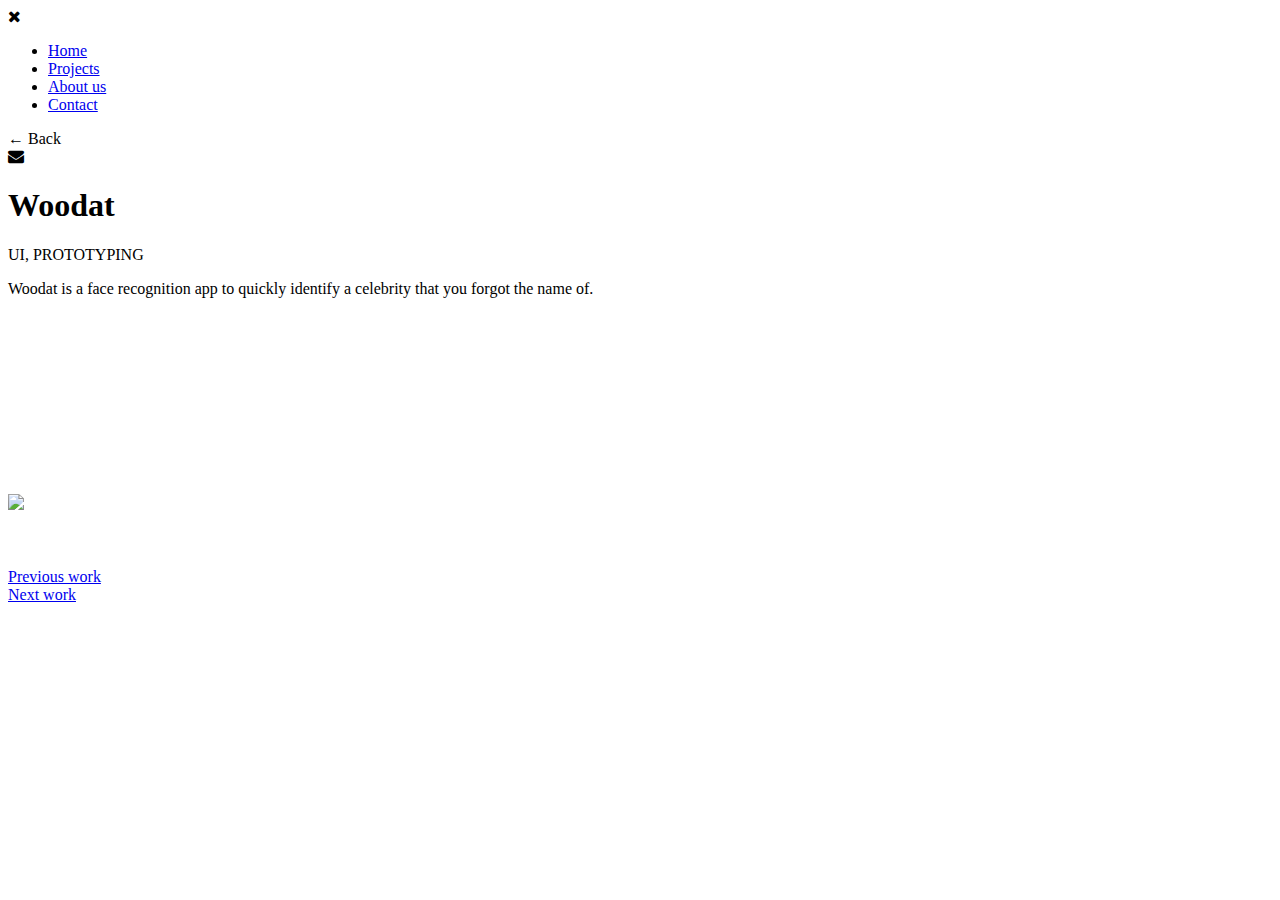
==== gn/woodat.html @ 49e66711 "back button" ====
<!doctype html>

<html lang="en">
<head>

  <meta charset="utf-8">
  <title>WOODAT</title>
  <meta name="description" content="THOMSOON - Single page with minimalist two column description and one photo. Download free now with file Photoshop! ">
  <meta name="keywords" content="thomsoon, simplicity, theme, html5, single page, boxed portfolio">
  <meta name="viewport" content="width=device-width, initial-scale=1.0"/>
  <meta name="author" content="thomas.desi/gn/">
  <link rel="icon" type="image/png" href="img/icon.png" />

<!--Style-->

  <link rel="stylesheet" href="css/reset.css">
  <link rel="stylesheet" href="css/style-single.css">
  <link rel="stylesheet" href="css/style-single-responsive.css">
<link href="https://fonts.googleapis.com/css?family=Work+Sans:300,400,600,700,900" rel="stylesheet">
  <link rel="stylesheet" href="http://maxcdn.bootstrapcdn.com/font-awesome/4.3.0/css/font-awesome.min.css">

  <!--[if lt IE 9]>
  <script src="http://html5shiv.googlecode.com/svn/trunk/html5.js"></script>
  <![endif]-->

</head>

<body>

<!--Preloader-->

<div class="preloader" id="preloader">
    <div class="item">
      <div class="spinner">
      </div>
    </div>
</div>

<div class="opacity-nav">

        <div class="menu-index" id="buttons" style="z-index:999999">
        <i class="fa  fa-close"></i>
        </div>

    <ul class="menu-fullscreen">
      <li><a class="ajax-link" href="index.html">Home</a></li>
      <li><a class="ajax-link" href="projects.html">Projects</a></li>
      <li><a class="ajax-link" href="about-us.html">About us</a></li>
      <li><a class="ajax-link" href="contact.html">Contact</a></li>
    </ul>

</div>


  <!--Header-->
  <header id="fullscreen">

      <div class="logo" id="full"><a class="ajax-link"  onclick="goBack()"</a>← Back </div>

        <div class="menu-index" href="mailto:thmsrn@icloud.com">
        <i class="fa fa-envelope"></i>
        </div>

  </header>

  <div class="clear"></div>

  <!--Content-->

  <div class="content" id="ajax-content">


        <div class="text-intro">

          <h1>Woodat</h1>


	          <div class="one-column">
	            <p>UI, PROTOTYPING</p>
	          </div>


		          <div class="two-column">
		            <p>Woodat is a face recognition app to quickly identify a celebrity that you forgot the name of.</p>
		          </div>

                <div class="clear"></div>

				        <br/><br/><br/><br/><br/><br/><br/><br/><br/><br/>

				        <img src="img/single/1.png" width="100%"><br/><br/><br/><br/>
				   <!--     <img src="img/single/2.jpg" width="100%"><br/><br/><br/><br/>
				        <img src="img/single/3.jpg" width="100%"><br/><br/><br/><br/>
				        <img src="img/single/4.jpg" width="100%"><br/><br/><br/><br/>
				        <img src="img/single/5.jpg" width="100%"><br/><br/><br/><br/>
				        <img src="img/single/6.jpg" width="100%"> -->


					        <div class="prev-next">

					          <div class="prev-button"><a class="ajax-link" href="single-fullscreen.html">Previous work</a></div>
					          <div class="next-button"><a class="ajax-link" href="projects.html">Next work</a></div>

					        </div>
            </div>

    </div>



  <!--Home Sidebar-->

<div id="ajax-sidebar"></div>


  <!--Footer

  <footer>

    <div class="footer-margin">
      <div class="social-footer">
        <a href="https://www.facebook.com/thomsooncom"><i class="fa fa-facebook"></i></a>
        <a href="https://www.behance.net/TomaszMazurczak"><i class="fa fa-behance"></i></a>

      </div>
      <div class="copyright">© Copyright 2015 Thomsoon.com. All Rights Reserved.</div>



    </div>


  </footer>



<!--Scripts-->

  <script src="js/jquery.min.js"></script>
	<script src="js/jquery.easing.min.js"></script>
	<script src="js/modernizr.custom.42534.js" type="text/javascript"></script>
  <script src="js/jquery.waitforimages.js" type="text/javascript"></script>
  <script src="js/typed.js" type="text/javascript"></script>
  <script src="js/masonry.pkgd.min.js" type="text/javascript"></script>
  <script src="js/imagesloaded.pkgd.min.js" type="text/javascript"></script>
  <script src="js/jquery.jkit.1.2.16.min.js"></script>

  <script src="js/script.js" type="text/javascript"></script>

	<script>
    $('#button, #buttons').on('click', function() {
      $( ".opacity-nav" ).fadeToggle( "slow", "linear" );
    // Animation complete.
    });
  </script>
	<script>
	function goBack() {
  window.history.back();
	</script>


</body>
</html>
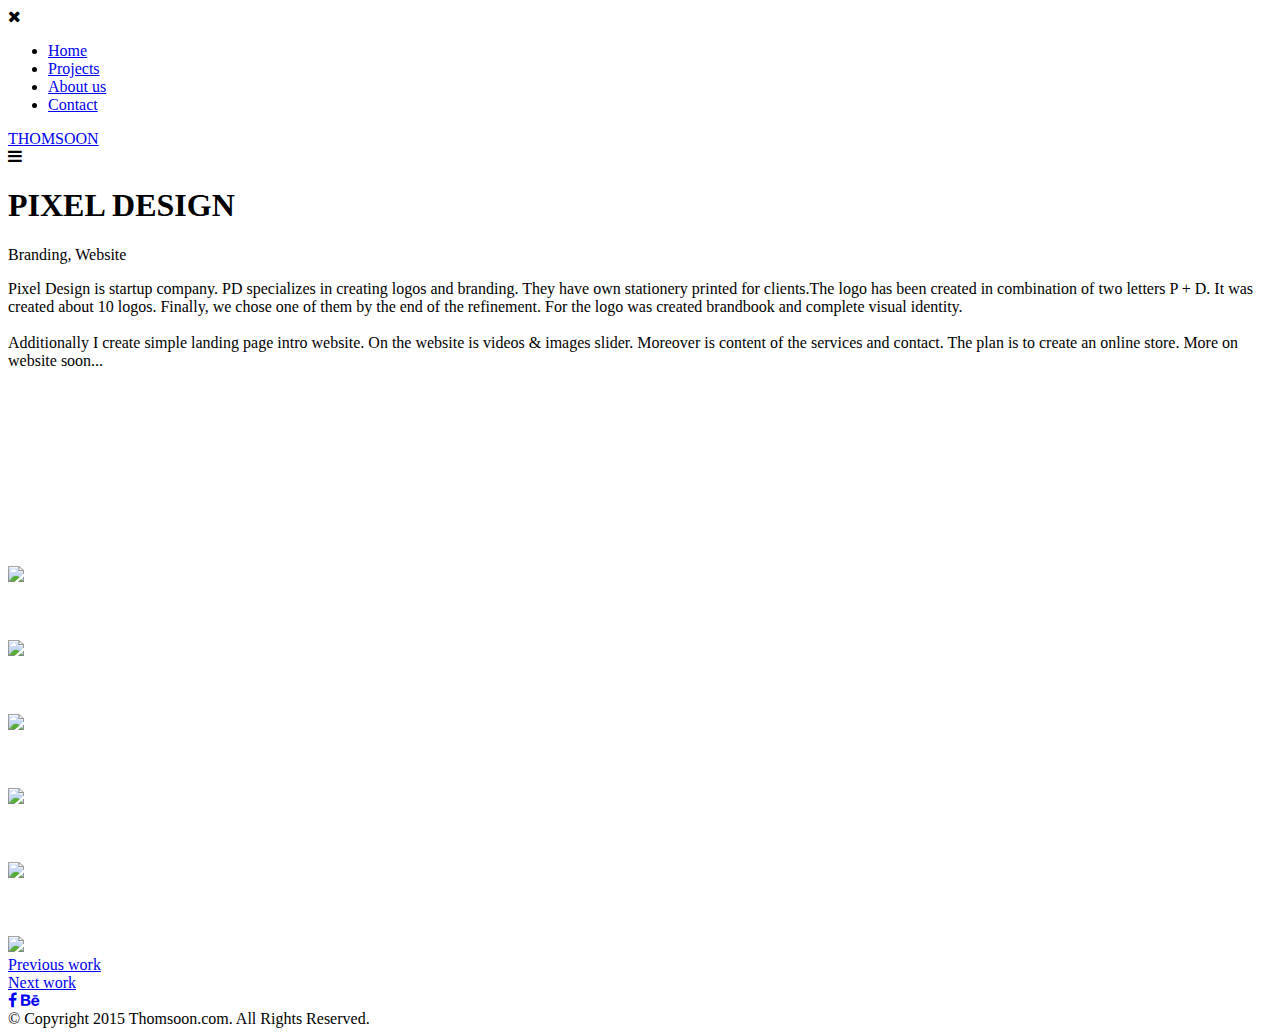
==== commit 83c9488a: "fix" ====
--- a/gn/woodat.html
+++ b/gn/woodat.html
@@ -4,11 +4,11 @@
 <head>
 
   <meta charset="utf-8">
-  <title>WOODAT</title>
+  <title>Single - THOMSOON - Portfolio with grid and modern simplicity style - download now!</title>
   <meta name="description" content="THOMSOON - Single page with minimalist two column description and one photo. Download free now with file Photoshop! ">
   <meta name="keywords" content="thomsoon, simplicity, theme, html5, single page, boxed portfolio">
   <meta name="viewport" content="width=device-width, initial-scale=1.0"/>
-  <meta name="author" content="thomas.desi/gn/">
+  <meta name="author" content="thomsoon.com">
   <link rel="icon" type="image/png" href="img/icon.png" />
 
 <!--Style-->
@@ -16,7 +16,7 @@
   <link rel="stylesheet" href="css/reset.css">
   <link rel="stylesheet" href="css/style-single.css">
   <link rel="stylesheet" href="css/style-single-responsive.css">
-<link href="https://fonts.googleapis.com/css?family=Work+Sans:300,400,600,700,900" rel="stylesheet">
+
   <link rel="stylesheet" href="http://maxcdn.bootstrapcdn.com/font-awesome/4.3.0/css/font-awesome.min.css">
 
   <!--[if lt IE 9]>
@@ -55,10 +55,10 @@
   <!--Header-->
   <header id="fullscreen">
 
-      <div class="logo" id="full"><a class="ajax-link"  onclick="goBack()"</a>← Back </div>
+      <div class="logo" id="full"><a class="ajax-link" href="index.html">THOMSOON</a></div>
 
-        <div class="menu-index" href="mailto:thmsrn@icloud.com">
-        <i class="fa fa-envelope"></i>
+        <div class="menu-index" id="button">
+        <i class="fa fa-bars"></i>
         </div>
 
   </header>
@@ -72,28 +72,28 @@
 
         <div class="text-intro">
 
-          <h1>Woodat</h1>
+          <h1>PIXEL DESIGN</h1>
 
 
 	          <div class="one-column">
-	            <p>UI, PROTOTYPING</p>
+	            <p>Branding, Website</p>
 	          </div>
 
 
 		          <div class="two-column">
-		            <p>Woodat is a face recognition app to quickly identify a celebrity that you forgot the name of.</p>
+		            <p>Pixel Design is startup company. PD specializes in creating logos and branding. They have own stationery printed for clients.The logo has been created in combination of two letters P + D. It was created about 10 logos. Finally, we chose one of them by the end of the refinement. For the logo was created brandbook and complete visual identity.<br/><br/>Additionally I create simple landing page intro website. On the website is videos & images slider. Moreover is content of the services and contact. The plan is to create an online store. More on website soon...</p>
 		          </div>
 
                 <div class="clear"></div>
 
 				        <br/><br/><br/><br/><br/><br/><br/><br/><br/><br/>
 
-				        <img src="img/single/1.png" width="100%"><br/><br/><br/><br/>
-				   <!--     <img src="img/single/2.jpg" width="100%"><br/><br/><br/><br/>
+				        <img src="img/single/1.jpg" width="100%"><br/><br/><br/><br/>
+				        <img src="img/single/2.jpg" width="100%"><br/><br/><br/><br/>
 				        <img src="img/single/3.jpg" width="100%"><br/><br/><br/><br/>
 				        <img src="img/single/4.jpg" width="100%"><br/><br/><br/><br/>
 				        <img src="img/single/5.jpg" width="100%"><br/><br/><br/><br/>
-				        <img src="img/single/6.jpg" width="100%"> -->
+				        <img src="img/single/6.jpg" width="100%">
 
 
 					        <div class="prev-next">
@@ -113,7 +113,7 @@
 <div id="ajax-sidebar"></div>
 
 
-  <!--Footer
+  <!--Footer-->
 
   <footer>
 
@@ -153,10 +153,6 @@
     // Animation complete.
     });
   </script>
-	<script>
-	function goBack() {
-  window.history.back();
-	</script>
 
 
 </body>
